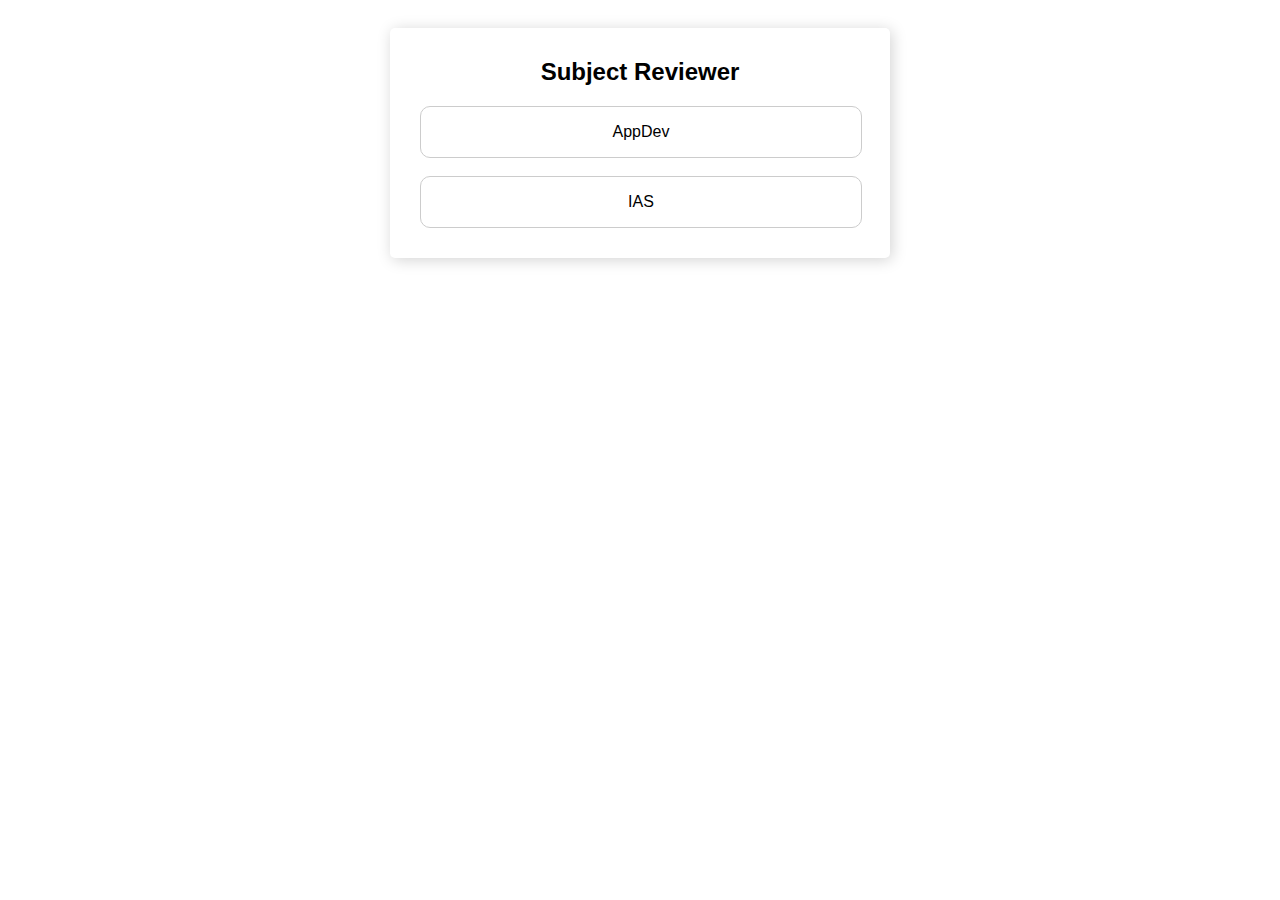
==== src/main.html @ cc1df0f3 "Initial Commit" ====
<!DOCTYPE html>
<html lang="en">
<head>
    <meta charset="UTF-8">
    <meta name="viewport" content="width=device-width, initial-scale=1.0">
    <link rel="icon" id="icon">
    <title>Subject Reviewer</title>
    <style>
        body { padding: 20px;}
        body, .btn { display: flex; justify-content: center; align-items: center; }
        .main{
            width: 500px;
            background-color: white;
            border-radius: 5px;
            padding: 10px 30px 30px; box-sizing: border-box;
            font-family: Arial, Helvetica, sans-serif;
            box-shadow: 2px 2px 15px lightgray;
        }
        .main > h2 { width: 100%; text-align: center;}
        .main div { width: 100%; height: 50px; border: 1px solid #ccc; border-radius: 10px; }
        .main div:hover { background-color:aliceblue}
        .main a { text-decoration: none; color: black;}
    </style>
</head>
<body>
    <div class="main">
        <h2>Subject Reviewer</h2>
        <a href="cs6.html">
            <div class="btn">AppDev</div>
        </a>
        <br>
        <a href="ias.html">
            <div class="btn">IAS</div>
        </a>
    </div>
    <script src="../script/root.js"></script>
</body>
</html>
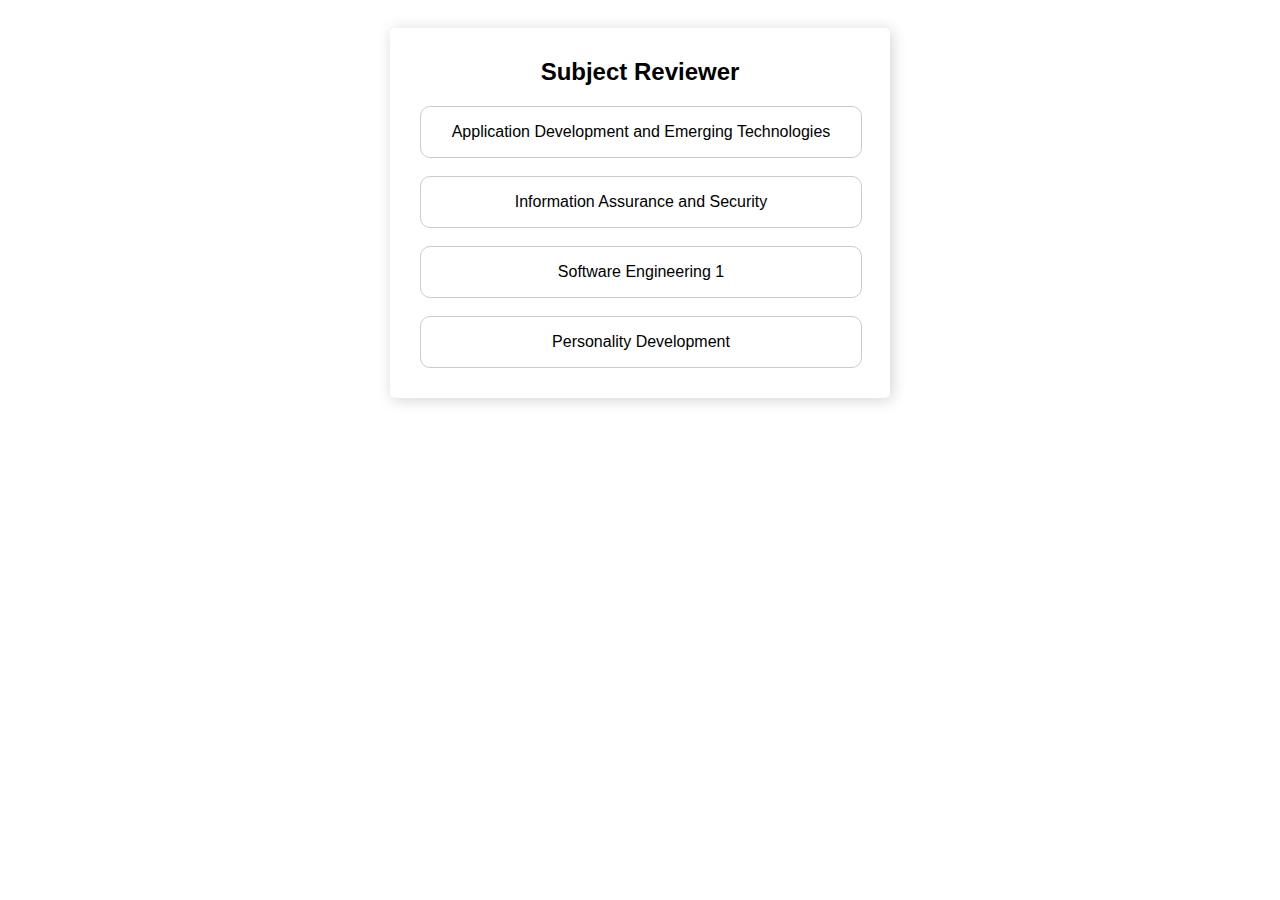
==== commit 8e8f0349: "Add new subject, Personality Development with mod 1-2" ====
--- a/src/main.html
+++ b/src/main.html
@@ -4,7 +4,7 @@
     <meta charset="UTF-8">
     <meta name="viewport" content="width=device-width, initial-scale=1.0">
     <link rel="icon" id="icon">
-    <title>Subject Reviewer</title>
+    <title> PSU-Notes </title>
     <style>
         body { padding: 20px;}
         body, .btn { display: flex; justify-content: center; align-items: center; }
@@ -26,11 +26,19 @@
     <div class="main">
         <h2>Subject Reviewer</h2>
         <a href="cs6.html">
-            <div class="btn">AppDev</div>
+            <div class="btn">Application Development and Emerging Technologies</div>
         </a>
         <br>
         <a href="ias.html">
-            <div class="btn">IAS</div>
+            <div class="btn">Information Assurance and Security </div>
+        </a>
+        <br>
+        <a href="se1.html">
+            <div class="btn">Software Engineering 1</div>
+        </a>
+        <br>
+        <a href="ic1.html">
+            <div class="btn">Personality Development</div>
         </a>
     </div>
     <script src="../script/root.js"></script>
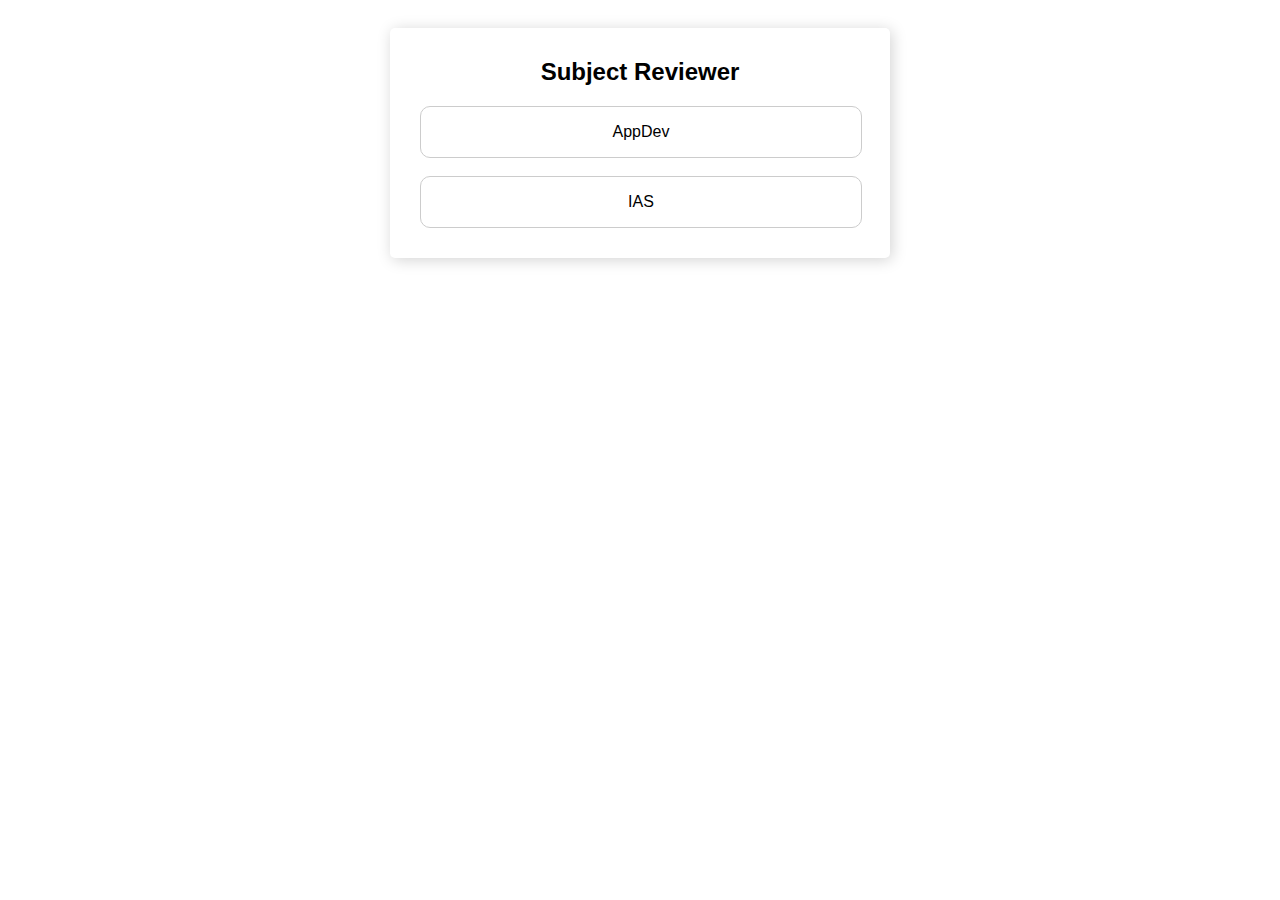
==== commit 1f40fa48: "Update main, remove SE1 and PD at main choices" ====
--- a/src/main.html
+++ b/src/main.html
@@ -26,12 +26,13 @@
     <div class="main">
         <h2>Subject Reviewer</h2>
         <a href="cs6.html">
-            <div class="btn">Application Development and Emerging Technologies</div>
+            <div class="btn">AppDev </div>
         </a>
         <br>
         <a href="ias.html">
-            <div class="btn">Information Assurance and Security </div>
+            <div class="btn">IAS </div>
         </a>
+        <!--
         <br>
         <a href="se1.html">
             <div class="btn">Software Engineering 1</div>
@@ -40,7 +41,8 @@
         <a href="ic1.html">
             <div class="btn">Personality Development</div>
         </a>
+        -->
     </div>
     <script src="../script/root.js"></script>
 </body>
-</html>+</html>
